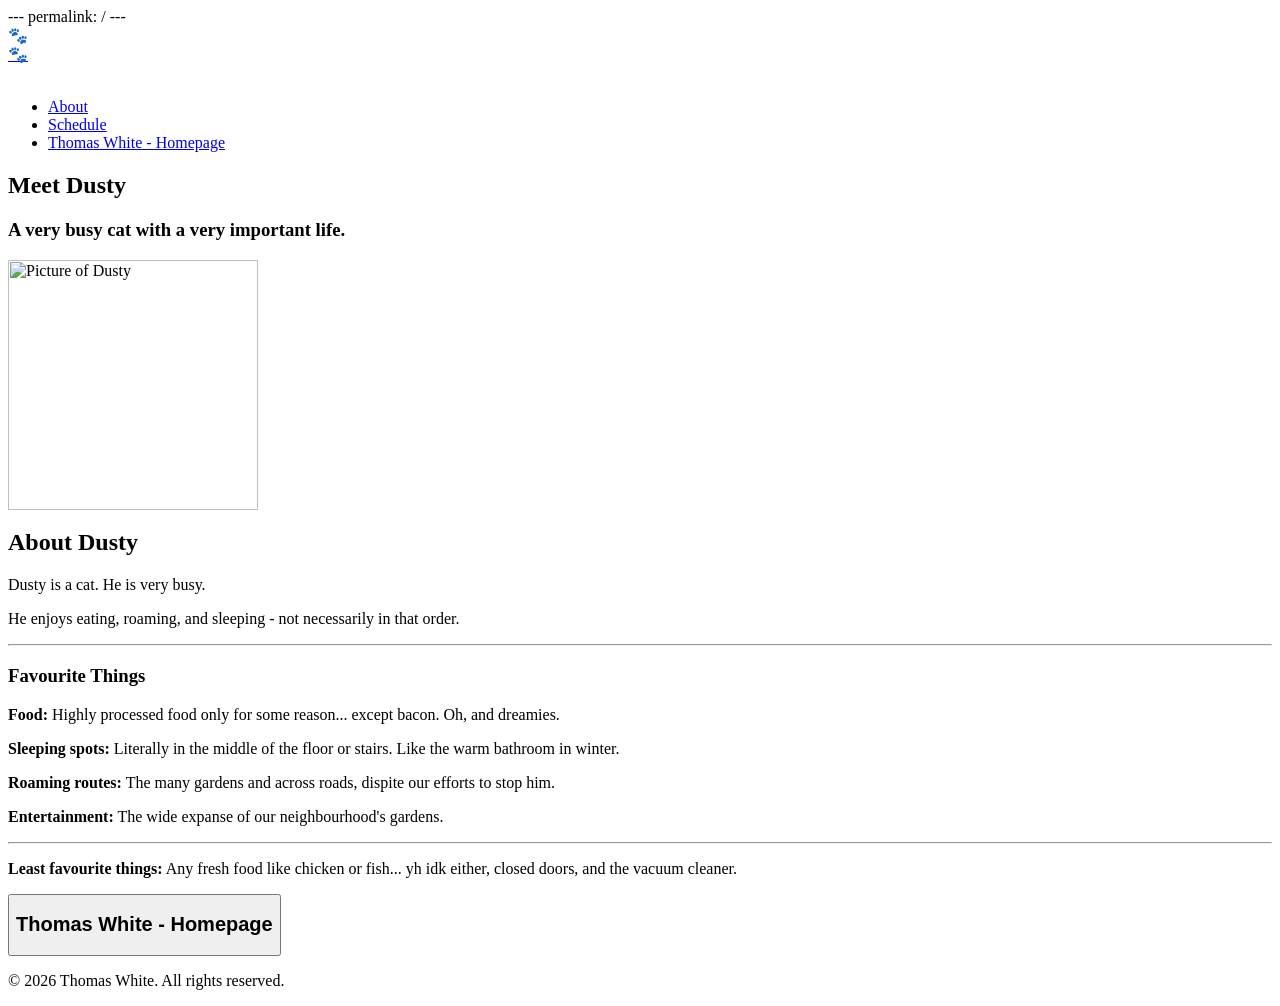
==== index.html @ 09a746ac "Add files via upload" ====
---
permalink: /
---

<!DOCTYPE html>
<html lang="en">
<head>
    <meta charset="UTF-8" />
    <meta name="viewport" content="width=device-width, initial-scale=1.0" />
    <title>Dusty - About My Cat</title>

    <link rel="preload" href="/CSS/general.css" as="style">
    <link rel="preload" href="/CSS/index.css" as="style">

    <link rel="stylesheet" href="/CSS/general.css"/>
    <link rel="stylesheet" href="/CSS/index.css"/>

    <script type="application/ld+json">
    {
        "@context": "https://schema.org",
        "@type": "Article",
        "name": "Dusty - About",
        "description": "A website about Dusty the cat."
    }
    </script>
</head>
<body>
    <div id="loading-screen">
        <div class="loading-text">🐾</div>
    </div>

    <div class="page-container">
        <header>
            <nav class="navbar">
                <div class="logo-container">
                    <a href="/" class="logo-link">
                        <div class="logo">🐾</div>
                    </a>
                    <strong><a href="/" style="text-decoration: none; color: white;"><div class="logo logo-text">Dusty</div></a></strong>
                </div>
                <ul class="nav-links">
                    <li><a class="current" href="/">About</a></li>
                    <li><a href="/schedule/">Schedule</a></li>
                    <li><a href="https://thomaswhite.me/">Thomas White - Homepage</a></li>
                </ul>
            </nav>
        </header>

        <main class="content-wrapper">
            <section class="hero">
                <div class="hero-text">
                    <h1>Meet Dusty</h1>
                    <h3>A very busy cat with a very important life.</h3>
                </div>
            </section>

            <section id="about" class="content-section about-section">
                <div class="about-image">
                    <img src="https://placekitten.com/400/400" width="250px" alt="Picture of Dusty">
                </div>
                <div class="about-text">
                    <h2>About Dusty</h2>
                    <p class="h3-text">Dusty is a cat. He is very busy.</p>
                    <p class="h3-text">He enjoys eating, roaming, and sleeping - not necessarily in that order.</p>
                    <hr>
                    <h3>Favourite Things</h3>
                    <p class="h3-text"><strong>Food:</strong> Highly processed food only for some reason... except bacon. Oh, and dreamies.</p>
                    <p class="h3-text"><strong>Sleeping spots:</strong> Literally in the middle of the floor or stairs. Like the warm bathroom in winter.</p>
                    <p class="h3-text"><strong>Roaming routes:</strong> The many gardens and across roads, dispite our efforts to stop him.</p>
                    <p class="h3-text"><strong>Entertainment:</strong> The wide expanse of our neighbourhood's gardens.</p>
                    <hr>
                    <p class="h3-text"><strong>Least favourite things:</strong> Any fresh food like chicken or fish... yh idk either, closed doors, and the vacuum cleaner.</p>
                </div>
            </section>
        </main>

        <footer>
            <a href="https://thomaswhite.me/"><button class="contact-btn"><h2>Thomas White - Homepage</h2></button></a>
            <p class="h3-text">&copy; 2026 Thomas White. All rights reserved.</p>
        </footer>
    </div>

    <script defer src="/JS/script.js"></script>
</body>
</html>
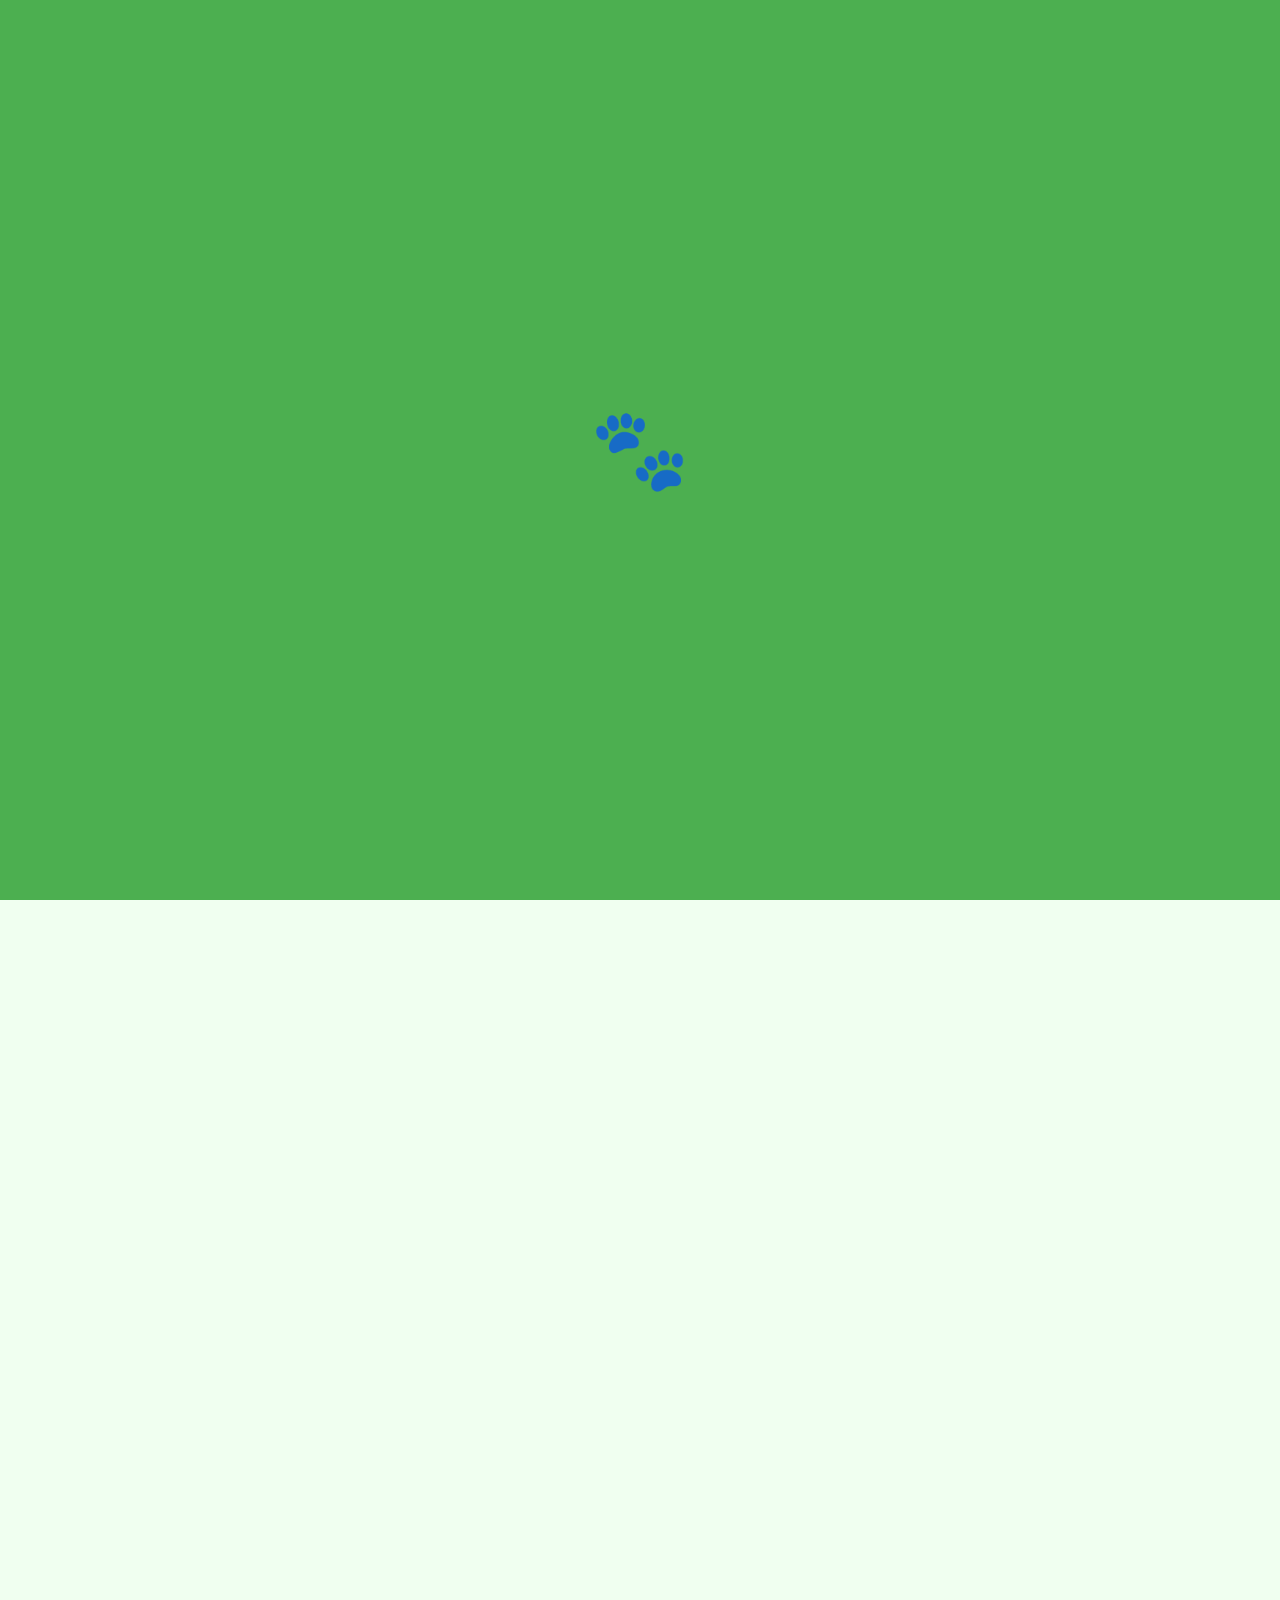
==== commit 9325a28e: "add images to index page and change website title" ====
--- a/index.html
+++ b/index.html
@@ -7,7 +7,7 @@
 <head>
     <meta charset="UTF-8" />
     <meta name="viewport" content="width=device-width, initial-scale=1.0" />
-    <title>Dusty - About My Cat</title>
+    <title>Dusty - Thomas White</title>
 
     <link rel="preload" href="/CSS/general.css" as="style">
     <link rel="preload" href="/CSS/index.css" as="style">
@@ -19,7 +19,7 @@
     {
         "@context": "https://schema.org",
         "@type": "Article",
-        "name": "Dusty - About",
+        "name": "Dusty - Thomas White",
         "description": "A website about Dusty the cat."
     }
     </script>
@@ -56,7 +56,7 @@
 
             <section id="about" class="content-section about-section">
                 <div class="about-image">
-                    <img src="https://placekitten.com/400/400" width="250px" alt="Picture of Dusty">
+                    <img src="/Images/dusty-upside-down.png" width="250px" alt="Dusty upside down">
                 </div>
                 <div class="about-text">
                     <h2>About Dusty</h2>
@@ -72,6 +72,16 @@
                     <p class="h3-text"><strong>Least favourite things:</strong> Any fresh food like chicken or fish... yh idk either, closed doors, and the vacuum cleaner.</p>
                 </div>
             </section>
+
+            <section id="gallery" class="content-section gallery-section">
+                <h2>Gallery</h2>
+                <div class="gallery-grid">
+                    <img src="/Images/dusty-in-box.jpg" alt="Dusty in a box">
+                    <img src="/Images/dusty-on-sofa.jpg" alt="Dusty on the sofa">
+                    <img src="/Images/dusty-stretching.jpg" alt="Dusty stretching">
+                    <img src="/Images/me-and-dusty.jpg" alt="Me and Dusty">
+                </div>
+            </section>
         </main>
 
         <footer>
--- a/CSS/general.css
+++ b/CSS/general.css
@@ -0,0 +1,430 @@
+html {
+    scroll-behavior: smooth;
+    height: 100%;
+    overflow-x: hidden;
+}
+
+body {
+    margin: 0;
+    opacity: 0;
+    transition: opacity 0.35s ease;
+    font-family: "Inter", sans-serif;
+    color: #333;
+    background-color: #F0FFF0;
+    height: 100%;
+    overflow-x: hidden;
+    width: 100%;
+}
+
+#loading-screen {
+    position: fixed;
+    top: 0;
+    left: 0;
+    width: 100%;
+    height: 100%;
+    background: #4CAF50;
+    display: flex;
+    justify-content: center;
+    align-items: center;
+    z-index: 9999;
+    transition: opacity 0.8s ease;
+}
+
+#loading-screen.fade-out {
+    opacity: 0;
+    pointer-events: none;
+}
+
+.loading-text {
+    font-size: 80px;
+    animation: bounce 1s ease-in-out infinite;
+}
+
+@keyframes bounce {
+    0%, 100% { transform: translateY(0); }
+    50% { transform: translateY(-20px); }
+}
+
+.page-container {
+    min-height: 100vh;
+    display: flex;
+    flex-direction: column;
+    padding-top: 80px;
+    box-sizing: border-box;
+    overflow-x: hidden;
+}
+
+.content-wrapper {
+    flex: 1;
+}
+
+body.fade-out {
+  opacity: 1;
+}
+
+.navbar {
+    position: fixed;
+    top: 0;
+    left: 0;
+    right: 0;
+    border-bottom-left-radius: 20px;
+    border-bottom-right-radius: 20px;
+    z-index: 1000;
+    display: flex;
+    justify-content: space-between;
+    align-items: center;
+    padding: 0rem 2rem;
+    background-color: #4CAF50;
+    color: white;
+    box-shadow: 0 2px 4px rgba(0, 0, 0, 0.1);
+}
+
+.logo-container {
+    display: flex;
+    align-items: center;
+    gap: 0;
+}
+
+.logo-link {
+    position: relative;
+    display: flex;
+    align-items: center;
+    justify-content: center;
+    width: 90px;
+    height: auto;
+    text-decoration: none;
+    transition: transform 0.3s ease;
+}
+
+.logo-link:hover {
+    animation: logo-bounce 0.6s ease-in-out;
+}
+
+@keyframes logo-bounce {
+    0%, 100% { transform: translateY(0); }
+    25% { transform: translateY(-12px); }
+    50% { transform: translateY(0); }
+    75% { transform: translateY(-6px); }
+}
+
+.logo-container .logo {
+    margin: 0;
+    padding: 35px;
+    font-size: 56px;
+    line-height: 1;
+}
+
+.logo-container .logo-text {
+    font-size: 28px;
+}
+
+.nav-links {
+    list-style: none;
+    display: flex;
+    gap: 2.5rem;
+    margin: 0;
+    padding: 0;
+}
+
+.nav-links a {
+    text-decoration: none;
+    color: white;
+    font-weight: bold;
+    font-size: 15px;
+}
+
+.hero {
+    display: flex;
+    align-items: center;
+    justify-content: center;
+    text-align: center;
+    padding: 5rem 2rem;
+    padding-top: calc(5rem + 80px);
+    margin-top: -80px;
+    background: linear-gradient(to right, #4CAF50, #81C784);
+    color: white;
+}
+
+.hero button {
+    margin-top: 1rem;
+    padding: 0.8rem 1.5rem;
+    border: none;
+    background-color: white;
+    color: #4CAF50;
+    font-size: 1rem;
+    border-radius: 5px;
+    cursor: pointer;
+}
+
+.content-section {
+    padding: 3rem 2rem;
+    background-color: white;
+    margin: 2rem auto;
+    max-width: 900px;
+    border-radius: 8px;
+    box-shadow: 0 2px 8px rgba(0, 0, 0, 0.1);
+}
+
+.about-section {
+    display: flex;
+    align-items: center;
+    gap: 2rem;
+}
+
+.caption-image {
+    position: relative;
+    max-width: 100%;
+    overflow: hidden;
+    border-radius: 8px;
+}
+
+.caption-image img {
+    display: block;
+    width: 100%;
+    height: auto;
+}
+
+.caption-image .caption {
+    position: absolute;
+    left: 0;
+    right: 0;
+    bottom: 0;
+    padding: 12px 16px;
+    box-sizing: border-box;
+    background: rgba(0, 0, 0, 0.45);
+    color: #fff;
+    font-size: 20px;
+    text-align: center;
+    backdrop-filter: blur(4px);
+}
+
+.wide-image {
+    width: 100%;
+    text-align: center;
+}
+
+.wide-image img,
+.full-width-image img {
+    width: 100%;
+    border-radius: 8px;
+}
+
+footer {
+    border-top-left-radius: 20px;
+    border-top-right-radius: 20px;
+    text-align: center;
+    padding: 1rem;
+    background-color: #4CAF50;
+    color: white;
+    margin-top: auto;
+}
+
+.contact-btn {
+    display: inline-block;
+    padding: 0px 24px;
+    background-color: #4CAF50;
+    color: white;
+    text-decoration: none;
+    border: none;
+    border-radius: 8px;
+    font-size: 1rem;
+    font-weight: bold;
+    cursor: pointer;
+    transition: all 0.3s ease;
+    box-shadow: 0 2px 4px rgba(0, 0, 0, 0.1);
+}
+
+.contact-btn:hover {
+    background-color: #45a049;
+    transform: translateY(-2px);
+    box-shadow: 0 4px 8px rgba(0, 0, 0, 0.15);
+}
+
+.contact-btn:active {
+    transform: translateY(0);
+    box-shadow: 0 2px 4px rgba(0, 0, 0, 0.1);
+}
+
+.contact-btn:focus {
+    outline: 2px solid #4CAF50;
+    outline-offset: 2px;
+}
+
+.h3-text {
+  font-size: 1.17em;
+}
+
+.new-tab-link {
+  color: #014421;
+  text-decoration: none;
+  display: inline-block;
+  background-image: linear-gradient(90deg, #5ab05c, #5ab05c),
+                    linear-gradient(90deg, #014421, #014421);
+  background-size: 15px 2px, 100% 2px;
+  background-repeat: no-repeat;
+  background-position-x: -15px, 0;
+  background-position-y: 100%;
+  transition: background-position-x 0.5s;
+}
+
+.new-tab-link-white-gap {
+    background-image: linear-gradient(90deg, white, white),
+                    linear-gradient(90deg, #014421, #014421);
+}
+
+.new-tab-link:hover {
+  background-position-x: calc(100% + 15px), 0;
+}
+
+/* Desktop nav animations: current page + non-current pages */
+@media (min-width: 769px) {
+    .nav-links {
+        list-style: none;
+        display: flex;
+        gap: 2.5rem;
+        margin: 0;
+        padding: 0;
+    }
+
+    .nav-links a {
+        position: relative;
+        display: inline-block;
+        text-decoration: none;
+        color: white;
+        font-weight: bold;
+        font-size: 15px;
+        padding: 4px 8px;
+    }
+
+    .nav-links #mobile {
+        display: none;
+    }
+
+    /* Non-current pages: corner-bracket hover animation */
+    .nav-links a:not(.current)::before,
+    .nav-links a:not(.current)::after {
+        content: "";
+        position: absolute;
+        width: 0;
+        height: 0;
+        border: 2px solid transparent;
+        transition: all 0.35s ease;
+        pointer-events: none;
+        box-sizing: border-box;
+    }
+
+    .nav-links a:not(.current)::before {
+        top: -2px;
+        left: 0;
+    }
+
+    .nav-links a:not(.current)::after {
+        bottom: -2px;
+        right: 0;
+    }
+
+    .nav-links a:not(.current):hover::before {
+        width: 65%;
+        height: calc(100% + 4px);
+        border-top-color: white;
+        border-left-color: white;
+    }
+
+    .nav-links a:not(.current):hover::after {
+        width: 65%;
+        height: calc(100% + 4px);
+        border-bottom-color: white;
+        border-right-color: white;
+    }
+
+    /* Current page: persistent 1px underline, animates to 3px from left on hover */
+    .nav-links a.current::before {
+        content: "";
+        position: absolute;
+        left: 0;
+        bottom: 0;
+        width: 100%;
+        height: 1px;
+        background-color: white;
+    }
+
+    .nav-links a.current::after {
+        content: "";
+        position: absolute;
+        left: 0;
+        bottom: 0;
+        width: 0;
+        height: 3px;
+        background-color: white;
+        transition: width 0.3s ease;
+    }
+
+    .nav-links a.current:hover::after {
+        width: 100%;
+    }
+
+    .nav-links a.current::before,
+    .nav-links a.current::after {
+        border: none;
+    }
+}
+
+/* Responsive navbar scaling for laptop/tablet sizes */
+@media (min-width: 769px) and (max-width: 1200px) {
+    .navbar {
+        padding: 0rem 1.5rem;
+    }
+
+    .logo-container .logo {
+        padding: 25px;
+        font-size: 16px;
+    }
+
+    .logo-link {
+        width: 75px;
+        height: auto;
+    }
+
+    .logo-container img,
+    .logo-static,
+    .logo-hover-video {
+        width: 75px;
+    }
+
+    .nav-links {
+        gap: 1.8rem;
+    }
+
+    .nav-links a {
+        font-size: 14px;
+        padding: 4px 6px;
+    }
+}
+
+@media (max-width: 768px) {
+    .navbar {
+        flex-direction: column;
+        padding: 1rem;
+        gap: 0.5rem;
+    }
+
+    .nav-links {
+        gap: 1rem;
+        flex-wrap: wrap;
+        justify-content: center;
+    }
+
+    .logo-container .logo {
+        padding: 10px;
+        font-size: 16px;
+    }
+
+    .nav-links a {
+        font-size: 0.9rem;
+        position: relative;
+    }
+
+    .page-container {
+        padding-top: 140px;
+    }
+}
--- a/CSS/index.css
+++ b/CSS/index.css
@@ -0,0 +1,48 @@
+.about-text {
+    flex: 2;
+}
+
+.about-image img {
+    max-width: 250px;
+    border-radius: 8px;
+}
+
+.about-section .about-image {
+    flex: 1;
+}
+
+.about-section .about-text {
+    flex: 2;
+}
+
+.gallery-section {
+    text-align: center;
+}
+
+.gallery-grid {
+    display: flex;
+    flex-wrap: wrap;
+    gap: 1rem;
+    justify-content: center;
+    margin-top: 1rem;
+}
+
+.gallery-grid img {
+    max-width: 250px;
+    width: 100%;
+    height: auto;
+    border-radius: 8px;
+    object-fit: cover;
+}
+
+@media screen and (max-width: 768px) {
+    .about-section {
+        flex-direction: column;
+        gap: 1rem;
+        text-align: center;
+    }
+
+    .about-image img {
+        max-width: 200px;
+    }
+}
--- a/CSS/general.css
+++ b/CSS/general.css
@@ -0,0 +1,430 @@
+html {
+    scroll-behavior: smooth;
+    height: 100%;
+    overflow-x: hidden;
+}
+
+body {
+    margin: 0;
+    opacity: 0;
+    transition: opacity 0.35s ease;
+    font-family: "Inter", sans-serif;
+    color: #333;
+    background-color: #F0FFF0;
+    height: 100%;
+    overflow-x: hidden;
+    width: 100%;
+}
+
+#loading-screen {
+    position: fixed;
+    top: 0;
+    left: 0;
+    width: 100%;
+    height: 100%;
+    background: #4CAF50;
+    display: flex;
+    justify-content: center;
+    align-items: center;
+    z-index: 9999;
+    transition: opacity 0.8s ease;
+}
+
+#loading-screen.fade-out {
+    opacity: 0;
+    pointer-events: none;
+}
+
+.loading-text {
+    font-size: 80px;
+    animation: bounce 1s ease-in-out infinite;
+}
+
+@keyframes bounce {
+    0%, 100% { transform: translateY(0); }
+    50% { transform: translateY(-20px); }
+}
+
+.page-container {
+    min-height: 100vh;
+    display: flex;
+    flex-direction: column;
+    padding-top: 80px;
+    box-sizing: border-box;
+    overflow-x: hidden;
+}
+
+.content-wrapper {
+    flex: 1;
+}
+
+body.fade-out {
+  opacity: 1;
+}
+
+.navbar {
+    position: fixed;
+    top: 0;
+    left: 0;
+    right: 0;
+    border-bottom-left-radius: 20px;
+    border-bottom-right-radius: 20px;
+    z-index: 1000;
+    display: flex;
+    justify-content: space-between;
+    align-items: center;
+    padding: 0rem 2rem;
+    background-color: #4CAF50;
+    color: white;
+    box-shadow: 0 2px 4px rgba(0, 0, 0, 0.1);
+}
+
+.logo-container {
+    display: flex;
+    align-items: center;
+    gap: 0;
+}
+
+.logo-link {
+    position: relative;
+    display: flex;
+    align-items: center;
+    justify-content: center;
+    width: 90px;
+    height: auto;
+    text-decoration: none;
+    transition: transform 0.3s ease;
+}
+
+.logo-link:hover {
+    animation: logo-bounce 0.6s ease-in-out;
+}
+
+@keyframes logo-bounce {
+    0%, 100% { transform: translateY(0); }
+    25% { transform: translateY(-12px); }
+    50% { transform: translateY(0); }
+    75% { transform: translateY(-6px); }
+}
+
+.logo-container .logo {
+    margin: 0;
+    padding: 35px;
+    font-size: 56px;
+    line-height: 1;
+}
+
+.logo-container .logo-text {
+    font-size: 28px;
+}
+
+.nav-links {
+    list-style: none;
+    display: flex;
+    gap: 2.5rem;
+    margin: 0;
+    padding: 0;
+}
+
+.nav-links a {
+    text-decoration: none;
+    color: white;
+    font-weight: bold;
+    font-size: 15px;
+}
+
+.hero {
+    display: flex;
+    align-items: center;
+    justify-content: center;
+    text-align: center;
+    padding: 5rem 2rem;
+    padding-top: calc(5rem + 80px);
+    margin-top: -80px;
+    background: linear-gradient(to right, #4CAF50, #81C784);
+    color: white;
+}
+
+.hero button {
+    margin-top: 1rem;
+    padding: 0.8rem 1.5rem;
+    border: none;
+    background-color: white;
+    color: #4CAF50;
+    font-size: 1rem;
+    border-radius: 5px;
+    cursor: pointer;
+}
+
+.content-section {
+    padding: 3rem 2rem;
+    background-color: white;
+    margin: 2rem auto;
+    max-width: 900px;
+    border-radius: 8px;
+    box-shadow: 0 2px 8px rgba(0, 0, 0, 0.1);
+}
+
+.about-section {
+    display: flex;
+    align-items: center;
+    gap: 2rem;
+}
+
+.caption-image {
+    position: relative;
+    max-width: 100%;
+    overflow: hidden;
+    border-radius: 8px;
+}
+
+.caption-image img {
+    display: block;
+    width: 100%;
+    height: auto;
+}
+
+.caption-image .caption {
+    position: absolute;
+    left: 0;
+    right: 0;
+    bottom: 0;
+    padding: 12px 16px;
+    box-sizing: border-box;
+    background: rgba(0, 0, 0, 0.45);
+    color: #fff;
+    font-size: 20px;
+    text-align: center;
+    backdrop-filter: blur(4px);
+}
+
+.wide-image {
+    width: 100%;
+    text-align: center;
+}
+
+.wide-image img,
+.full-width-image img {
+    width: 100%;
+    border-radius: 8px;
+}
+
+footer {
+    border-top-left-radius: 20px;
+    border-top-right-radius: 20px;
+    text-align: center;
+    padding: 1rem;
+    background-color: #4CAF50;
+    color: white;
+    margin-top: auto;
+}
+
+.contact-btn {
+    display: inline-block;
+    padding: 0px 24px;
+    background-color: #4CAF50;
+    color: white;
+    text-decoration: none;
+    border: none;
+    border-radius: 8px;
+    font-size: 1rem;
+    font-weight: bold;
+    cursor: pointer;
+    transition: all 0.3s ease;
+    box-shadow: 0 2px 4px rgba(0, 0, 0, 0.1);
+}
+
+.contact-btn:hover {
+    background-color: #45a049;
+    transform: translateY(-2px);
+    box-shadow: 0 4px 8px rgba(0, 0, 0, 0.15);
+}
+
+.contact-btn:active {
+    transform: translateY(0);
+    box-shadow: 0 2px 4px rgba(0, 0, 0, 0.1);
+}
+
+.contact-btn:focus {
+    outline: 2px solid #4CAF50;
+    outline-offset: 2px;
+}
+
+.h3-text {
+  font-size: 1.17em;
+}
+
+.new-tab-link {
+  color: #014421;
+  text-decoration: none;
+  display: inline-block;
+  background-image: linear-gradient(90deg, #5ab05c, #5ab05c),
+                    linear-gradient(90deg, #014421, #014421);
+  background-size: 15px 2px, 100% 2px;
+  background-repeat: no-repeat;
+  background-position-x: -15px, 0;
+  background-position-y: 100%;
+  transition: background-position-x 0.5s;
+}
+
+.new-tab-link-white-gap {
+    background-image: linear-gradient(90deg, white, white),
+                    linear-gradient(90deg, #014421, #014421);
+}
+
+.new-tab-link:hover {
+  background-position-x: calc(100% + 15px), 0;
+}
+
+/* Desktop nav animations: current page + non-current pages */
+@media (min-width: 769px) {
+    .nav-links {
+        list-style: none;
+        display: flex;
+        gap: 2.5rem;
+        margin: 0;
+        padding: 0;
+    }
+
+    .nav-links a {
+        position: relative;
+        display: inline-block;
+        text-decoration: none;
+        color: white;
+        font-weight: bold;
+        font-size: 15px;
+        padding: 4px 8px;
+    }
+
+    .nav-links #mobile {
+        display: none;
+    }
+
+    /* Non-current pages: corner-bracket hover animation */
+    .nav-links a:not(.current)::before,
+    .nav-links a:not(.current)::after {
+        content: "";
+        position: absolute;
+        width: 0;
+        height: 0;
+        border: 2px solid transparent;
+        transition: all 0.35s ease;
+        pointer-events: none;
+        box-sizing: border-box;
+    }
+
+    .nav-links a:not(.current)::before {
+        top: -2px;
+        left: 0;
+    }
+
+    .nav-links a:not(.current)::after {
+        bottom: -2px;
+        right: 0;
+    }
+
+    .nav-links a:not(.current):hover::before {
+        width: 65%;
+        height: calc(100% + 4px);
+        border-top-color: white;
+        border-left-color: white;
+    }
+
+    .nav-links a:not(.current):hover::after {
+        width: 65%;
+        height: calc(100% + 4px);
+        border-bottom-color: white;
+        border-right-color: white;
+    }
+
+    /* Current page: persistent 1px underline, animates to 3px from left on hover */
+    .nav-links a.current::before {
+        content: "";
+        position: absolute;
+        left: 0;
+        bottom: 0;
+        width: 100%;
+        height: 1px;
+        background-color: white;
+    }
+
+    .nav-links a.current::after {
+        content: "";
+        position: absolute;
+        left: 0;
+        bottom: 0;
+        width: 0;
+        height: 3px;
+        background-color: white;
+        transition: width 0.3s ease;
+    }
+
+    .nav-links a.current:hover::after {
+        width: 100%;
+    }
+
+    .nav-links a.current::before,
+    .nav-links a.current::after {
+        border: none;
+    }
+}
+
+/* Responsive navbar scaling for laptop/tablet sizes */
+@media (min-width: 769px) and (max-width: 1200px) {
+    .navbar {
+        padding: 0rem 1.5rem;
+    }
+
+    .logo-container .logo {
+        padding: 25px;
+        font-size: 16px;
+    }
+
+    .logo-link {
+        width: 75px;
+        height: auto;
+    }
+
+    .logo-container img,
+    .logo-static,
+    .logo-hover-video {
+        width: 75px;
+    }
+
+    .nav-links {
+        gap: 1.8rem;
+    }
+
+    .nav-links a {
+        font-size: 14px;
+        padding: 4px 6px;
+    }
+}
+
+@media (max-width: 768px) {
+    .navbar {
+        flex-direction: column;
+        padding: 1rem;
+        gap: 0.5rem;
+    }
+
+    .nav-links {
+        gap: 1rem;
+        flex-wrap: wrap;
+        justify-content: center;
+    }
+
+    .logo-container .logo {
+        padding: 10px;
+        font-size: 16px;
+    }
+
+    .nav-links a {
+        font-size: 0.9rem;
+        position: relative;
+    }
+
+    .page-container {
+        padding-top: 140px;
+    }
+}
--- a/CSS/index.css
+++ b/CSS/index.css
@@ -0,0 +1,48 @@
+.about-text {
+    flex: 2;
+}
+
+.about-image img {
+    max-width: 250px;
+    border-radius: 8px;
+}
+
+.about-section .about-image {
+    flex: 1;
+}
+
+.about-section .about-text {
+    flex: 2;
+}
+
+.gallery-section {
+    text-align: center;
+}
+
+.gallery-grid {
+    display: flex;
+    flex-wrap: wrap;
+    gap: 1rem;
+    justify-content: center;
+    margin-top: 1rem;
+}
+
+.gallery-grid img {
+    max-width: 250px;
+    width: 100%;
+    height: auto;
+    border-radius: 8px;
+    object-fit: cover;
+}
+
+@media screen and (max-width: 768px) {
+    .about-section {
+        flex-direction: column;
+        gap: 1rem;
+        text-align: center;
+    }
+
+    .about-image img {
+        max-width: 200px;
+    }
+}
